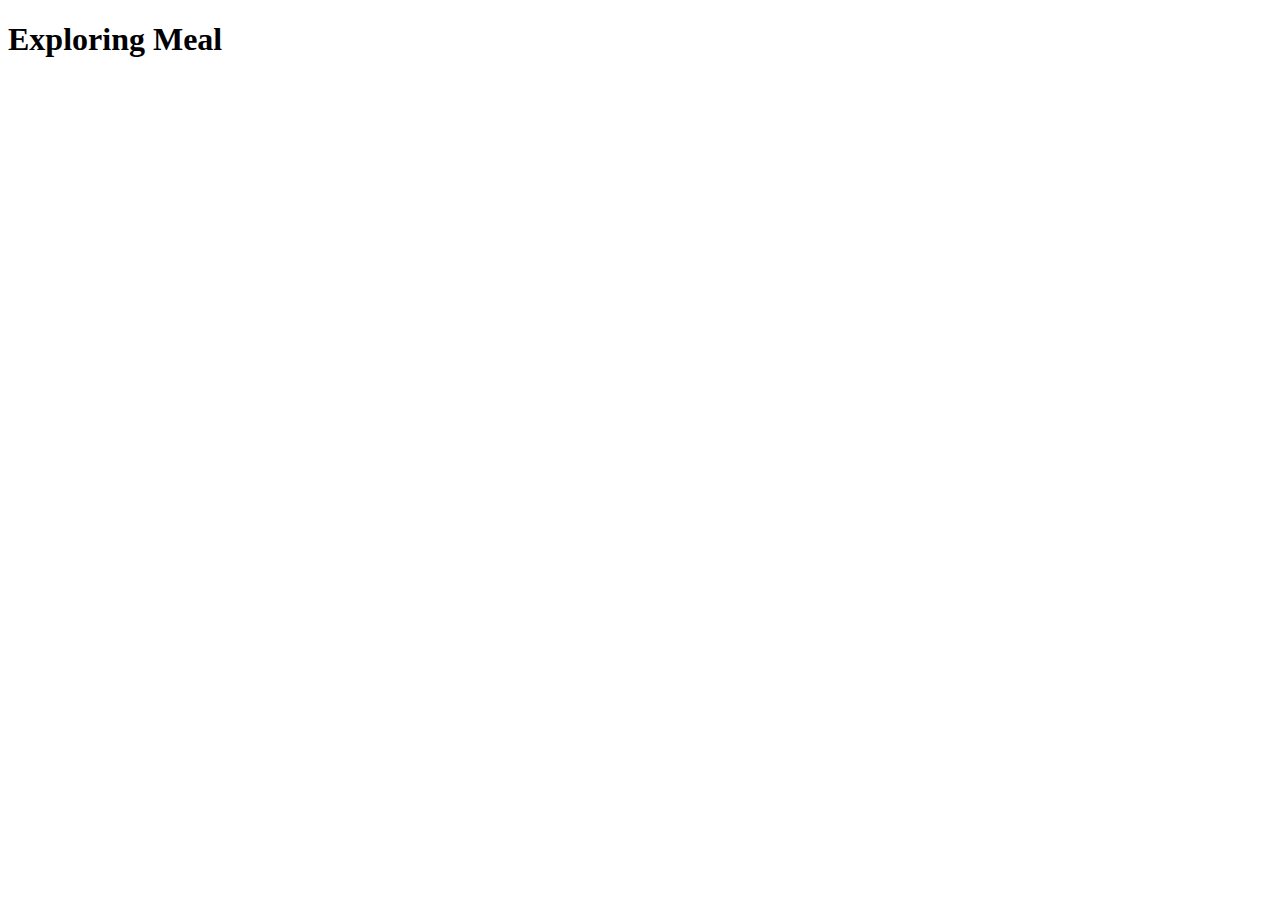
==== meals.html @ 6bdc0d10 "Update" ====
<!DOCTYPE html>
<html lang="en">
<head>
    <meta charset="UTF-8">
    <meta http-equiv="X-UA-Compatible" content="IE=edge">
    <meta name="viewport" content="width=device-width, initial-scale=1.0">
    <title>Document</title>
</head>
<body>
    
<header>
    <h1>Exploring Meal</h1>
</header>

<main>
    <section>
        <div id="meal-container">
            
        </div>
    </section>
</main>


    <script src="js/meal.js"></script>
</body>
</html>
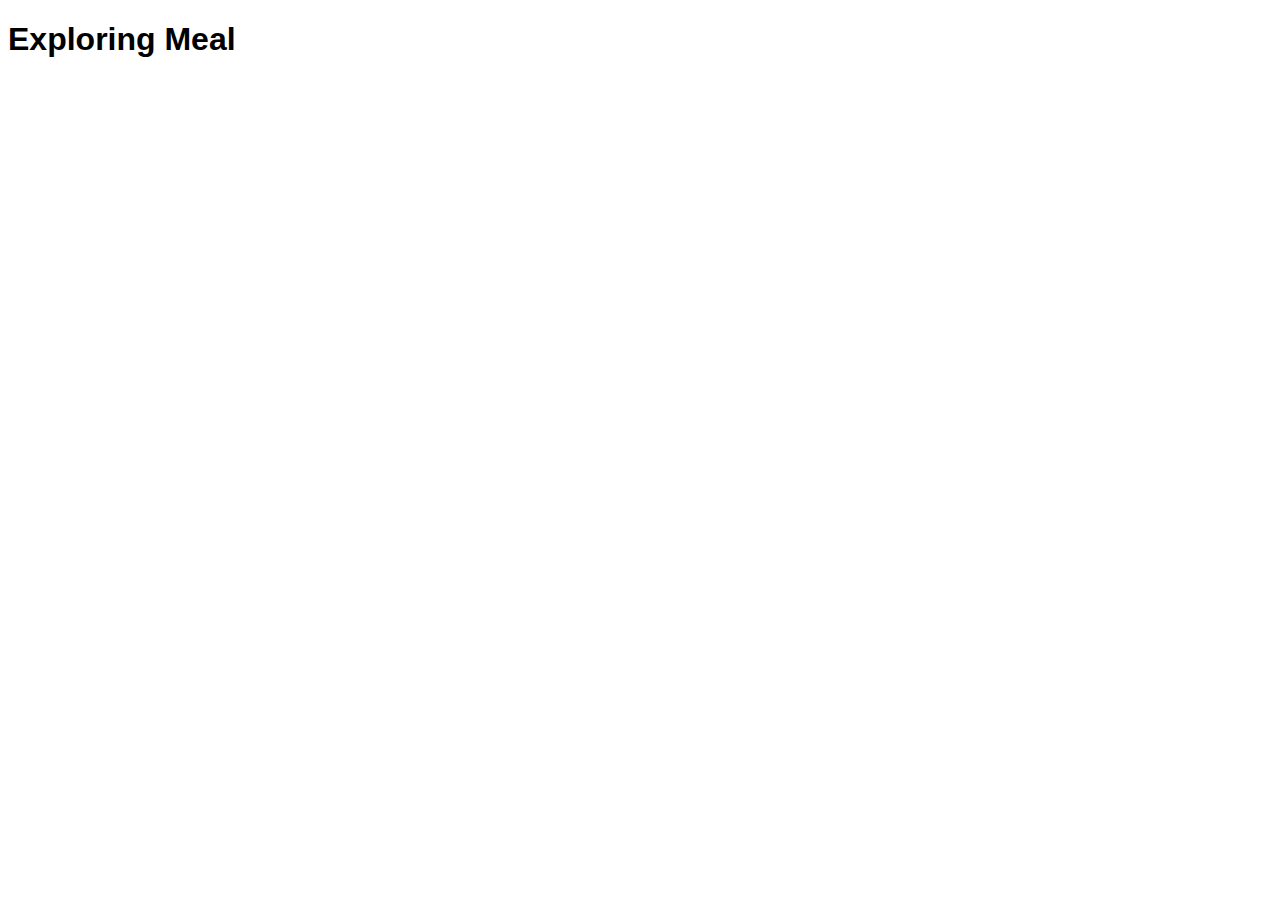
==== commit e1d2b6bb: "Added Meals" ====
--- a/meals.html
+++ b/meals.html
@@ -1,26 +1,30 @@
 <!DOCTYPE html>
-<html lang="en">
+<html l ang="en">
+
 <head>
     <meta charset="UTF-8">
     <meta http-equiv="X-UA-Compatible" content="IE=edge">
     <meta name="viewport" content="width=device-width, initial-scale=1.0">
     <title>Document</title>
+
+    <link rel="stylesheet" href="css/meals.css">
 </head>
+
 <body>
-    
-<header>
-    <h1>Exploring Meal</h1>
-</header>
 
-<main>
-    <section>
-        <div id="meal-container">
-            
-        </div>
-    </section>
-</main>
+    <header>
+        <h1>Exploring Meal</h1>
+    </header>
+
+    <main>
+        <section>
+            <div id="meal-container" class="container">
+            </div>
+        </section>
+    </main>
 
 
     <script src="js/meal.js"></script>
-</body>
+    </body>
+
 </html>--- a/css/meals.css
+++ b/css/meals.css
@@ -0,0 +1,63 @@
+body {
+    font-family: Arial, Helvetica, sans-serif;
+}
+
+.container {
+    width: 95%;
+    margin: 0 auto;
+    padding: 2% 0;
+}
+
+#meal-container {
+    display: grid;
+    grid-template-columns: repeat(4, 1fr);
+    gap: 20px;
+}
+
+.card {
+    border: 2px solid rgb(190, 190, 190);
+    border-radius: 20px;
+    overflow: hidden;
+    box-shadow: 0px 5px 20px rgba(100, 100, 100, 0.3);
+    text-align: center;
+}
+
+.card img {
+    width: 100%;
+    height: 200px;
+    object-fit: cover;
+}
+
+.card .card-body {
+    display: flex;
+    flex-direction: column;
+    align-items: center;
+    justify-content: center;
+    padding: 25px 15px;
+}
+
+.card-body h2 {
+    margin: 0;
+    color: rgb(5, 88, 139);
+    font-size: larger;
+}
+
+.card-body p {
+    margin: 10px 0 20px;
+}
+
+.btn {
+    padding: 8px 30px;
+    font-size: medium;
+    color: white;
+    background-color: rgb(11, 66, 129);
+    border: 2px solid rgb(11, 66, 129);
+    border-radius: 10px;
+}
+
+.btn:hover {
+    cursor: pointer;
+    background-color: rgb(6, 35, 70);
+    border: 2px solid rgb(6, 35, 70);
+    transition: background-color 500ms;
+}